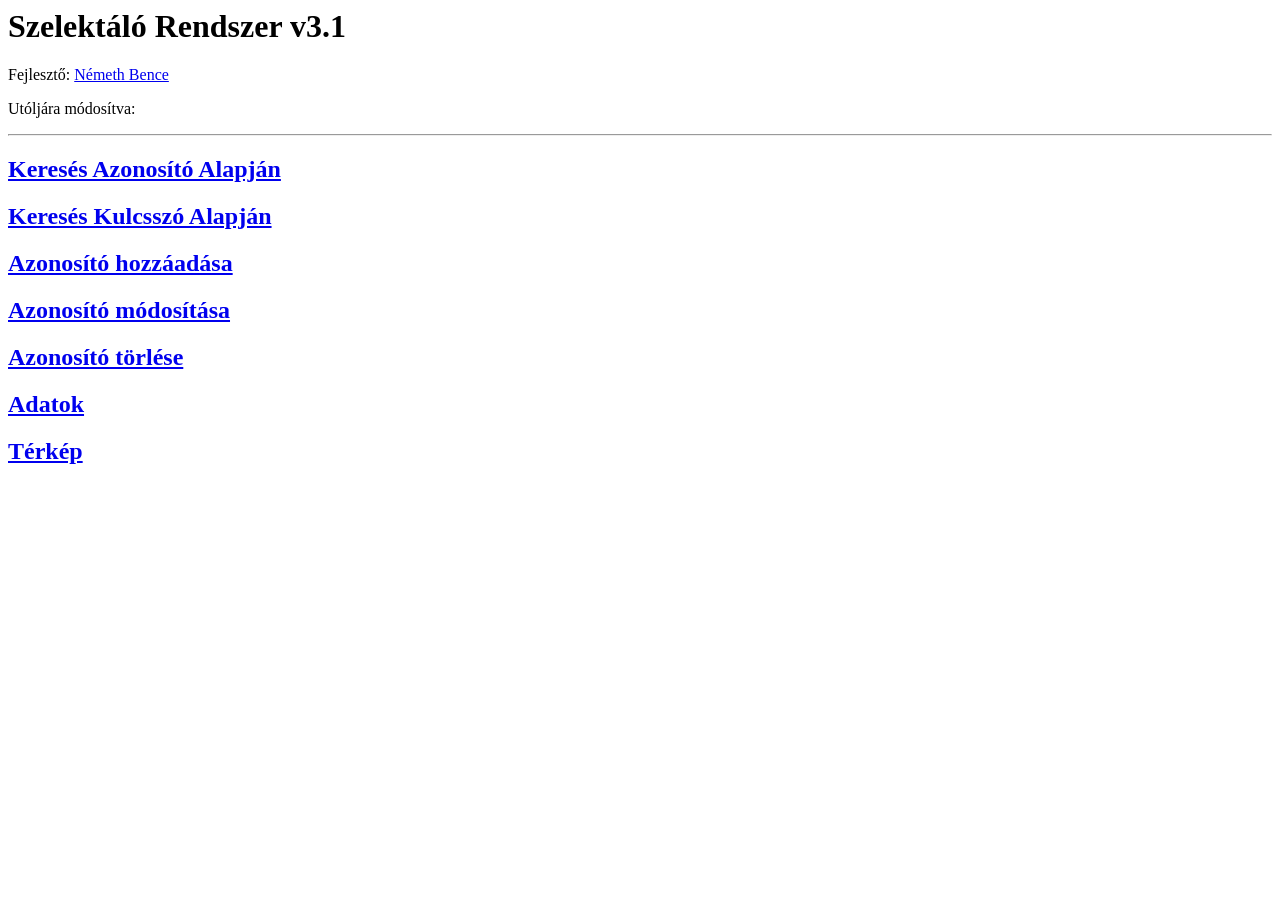
==== index.html @ 5743f9b8 "Update title and headings in index.html" ====
<html>
    <head>
        <title>Szelektáló Rendszer v3.1</title>
        <link rel="stylesheet" type="text/css" href="1.css">
        <link href='https://fonts.googleapis.com/css?family=Roboto' rel='stylesheet'>
        <link rel="shortcut icon" href="favicon.ico" />
        <meta http-equiv = "Content-Type" content = "text / html; charset = UTF-8" />
        <script src="id.js"></script>
    </head>
    <body>
        <h1>Szelektáló Rendszer v3.1</h1>
        <p>Fejlesztő: <a href="https://www.nemeth-bence.com" target="_blank">Németh Bence</a></p>
        <p>Utóljára módosítva: <span id="modified"></span></p>
        <hr />
        <h2><a href="id-check.php" class="button">Keresés Azonosító Alapján</a></h2>
        <h2><a href="id-search.html" class="button">Keresés Kulcsszó Alapján</a></h2>
        <h2><a href="id-add.php" class="button">Azonosító hozzáadása</a></h2>
        <h2><a href="id-modify.php" class="button">Azonosító módosítása</a></h2>
        <h2><a href="id-remove.php" class="button">Azonosító törlése</a></h2>
        <h2><a href="id-data.php" class="button">Adatok</a></h2>
        <h2><a href="terkep.html" class="disabled">Térkép</a></h2>
    </body>
</html>
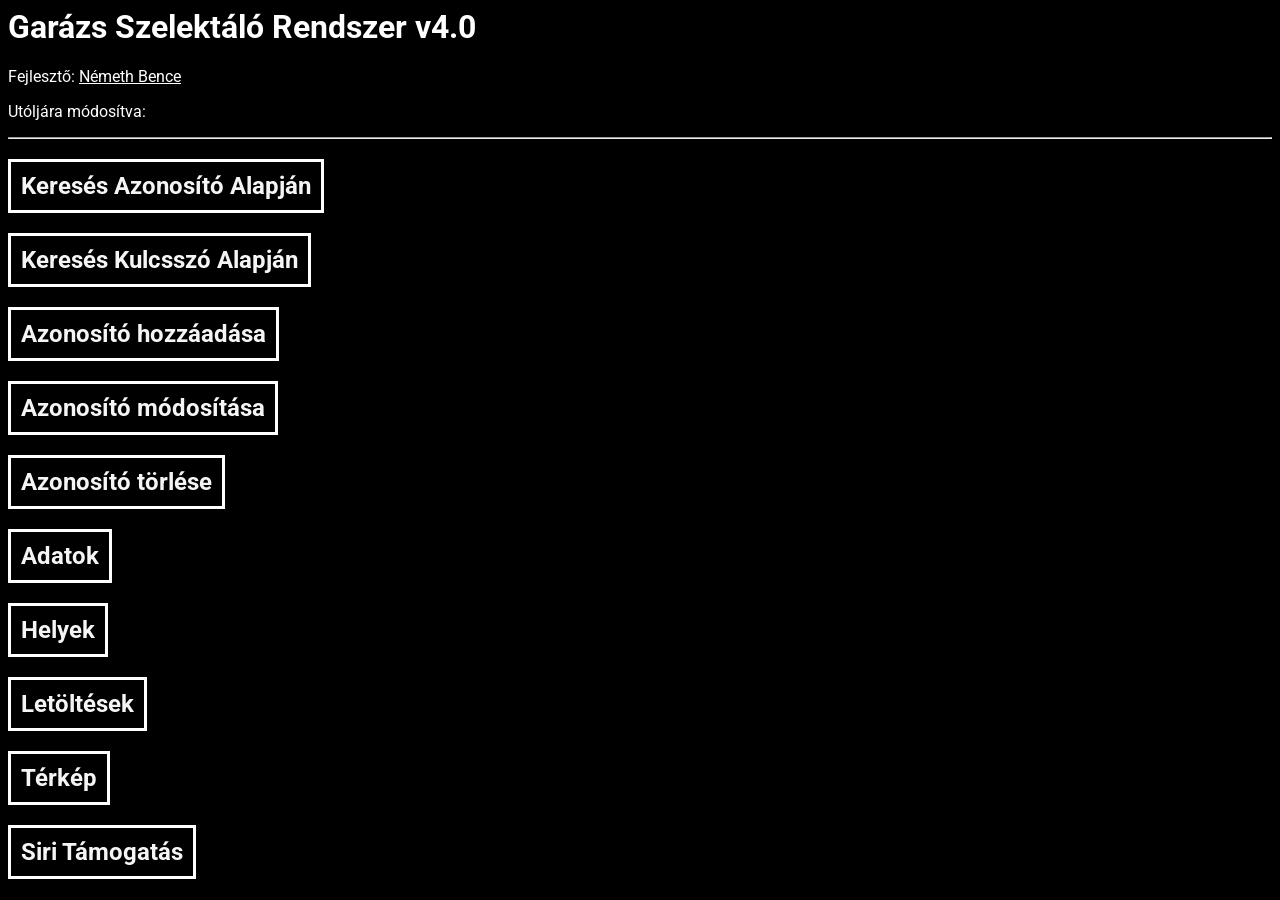
==== commit 0b580b1d: "Add files via upload changing to v4.0" ====
--- a/index.html
+++ b/index.html
@@ -1,23 +1,45 @@
 <html>
     <head>
-        <title>Szelektáló Rendszer v3.1</title>
-        <link rel="stylesheet" type="text/css" href="1.css">
+        <title>Garázs Szelektáló Rendszer v4.0</title>
+        <link rel="stylesheet" type="text/css" href="main.css">
         <link href='https://fonts.googleapis.com/css?family=Roboto' rel='stylesheet'>
         <link rel="shortcut icon" href="favicon.ico" />
         <meta http-equiv = "Content-Type" content = "text / html; charset = UTF-8" />
         <script src="id.js"></script>
     </head>
     <body>
-        <h1>Szelektáló Rendszer v3.1</h1>
+        <h1>Garázs Szelektáló Rendszer v4.0</h1>
         <p>Fejlesztő: <a href="https://www.nemeth-bence.com" target="_blank">Németh Bence</a></p>
         <p>Utóljára módosítva: <span id="modified"></span></p>
         <hr />
         <h2><a href="id-check.php" class="button">Keresés Azonosító Alapján</a></h2>
-        <h2><a href="id-search.html" class="button">Keresés Kulcsszó Alapján</a></h2>
+        <h2><a href="id-search.php" class="button">Keresés Kulcsszó Alapján</a></h2>
         <h2><a href="id-add.php" class="button">Azonosító hozzáadása</a></h2>
         <h2><a href="id-modify.php" class="button">Azonosító módosítása</a></h2>
         <h2><a href="id-remove.php" class="button">Azonosító törlése</a></h2>
         <h2><a href="id-data.php" class="button">Adatok</a></h2>
+        <h2><a href="id-location.php" class="button">Helyek</a></h2>
+        <h2><a href="download/" class="button">Letöltések</a></h2>
         <h2><a href="terkep.html" class="disabled">Térkép</a></h2>
+        <h2><a href="https://www.icloud.com/shortcuts/7dd24b00cc1b441dbde7f4c2a60a030c" target="_blank" class="button">Siri Támogatás</a></h2>
+        <script>
+document.addEventListener('keydown', function(event) {
+    // Ne aktiválódjon, ha a felhasználó éppen egy űrlap mezőben gépel
+    if (['INPUT', 'TEXTAREA', 'SELECT'].includes(event.target.tagName)) {
+        return;
+    }
+
+    // A lenyomott billentyű kisbetűssé alakítása, így a Caps Lock nem okoz gondot
+    switch(event.key.toLowerCase()) {
+        case 'c': window.location.href = 'id-check.php'; break;
+        case 's': window.location.href = 'id-search.php'; break;
+        case 'a': window.location.href = 'id-add.php'; break;
+        case 'm': window.location.href = 'id-modify.php'; break;
+        case 'r': window.location.href = 'id-remove.php'; break;
+        case 'd': window.location.href = 'id-data.php'; break;
+        case 'l': window.location.href = 'id-location.php'; break;
+    }
+});
+</script>
     </body>
-</html>
+</html>
--- a/main.css
+++ b/main.css
@@ -0,0 +1,90 @@
+body {
+    background-color: black;
+    font-family: Roboto;
+}
+p {
+    color: white;
+}
+h1 {
+    color: white;
+}
+h2 {
+    color: white;
+}
+h3 {
+    color: white;
+}
+h4 {
+    color: white;
+}
+h5 {
+    color: white;
+}
+h6 {
+    color: white;
+}
+a {
+    text-decoration: underline;
+    color: white;
+}
+li {
+    color: white;
+    font-size: 15px;
+    margin-bottom: 15px;
+}
+.button_txt {
+    opacity: 1;
+    color: white;
+    transition: all 0.3s ease-out;
+}
+.button_txt:hover {
+    opacity: 0.5;
+}
+.button:hover{
+    background-color: whitesmoke;
+    color: black;
+}
+/* desktop #button */
+@media screen and (min-width: 480px) {
+  .button {
+    margin: auto;
+    border: 3px solid white;
+    color: whitesmoke;
+    background-color: black;
+    padding: 10px;
+    text-align: center;
+    text-decoration: none;
+    display: inline-block;
+    transition: all 0.3s ease-out;
+    }
+}
+/* mobile #button */
+@media screen and (max-width: 480px) {
+  .button {
+    margin: auto;
+    border: 5px solid white;
+    color: whitesmoke;
+    background-color: black;
+    padding: 10px;
+    text-align: center;
+    text-decoration: none;
+    display: inline-block;
+    }
+}
+
+a.disabled {
+  pointer-events: none;
+  cursor: default;
+    margin: auto;
+    border: 3px solid white;
+    color: whitesmoke;
+    background-color: black;
+    padding: 10px;
+    text-align: center;
+    text-decoration: none;
+    display: inline-block;
+    transition: all 0.3s ease-out;
+}
+label {
+    color: white;
+}
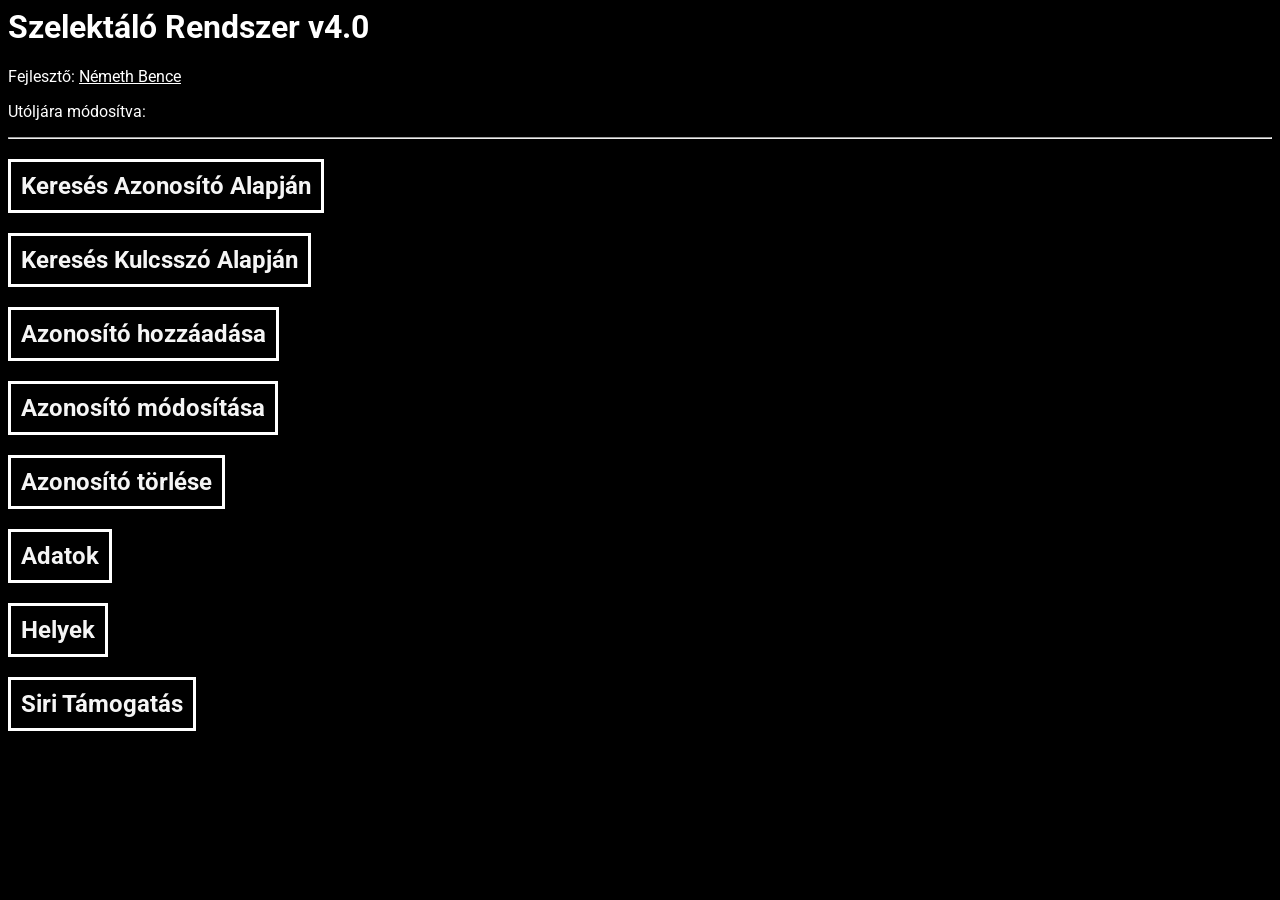
==== commit 9b178d86: "Modify title and remove unused links in index.html Updated the title from 'Garázs Szelektáló Rendsze" ====
--- a/index.html
+++ b/index.html
@@ -8,7 +8,7 @@
         <script src="id.js"></script>
     </head>
     <body>
-        <h1>Garázs Szelektáló Rendszer v4.0</h1>
+        <h1>Szelektáló Rendszer v4.0</h1>
         <p>Fejlesztő: <a href="https://www.nemeth-bence.com" target="_blank">Németh Bence</a></p>
         <p>Utóljára módosítva: <span id="modified"></span></p>
         <hr />
@@ -19,8 +19,6 @@
         <h2><a href="id-remove.php" class="button">Azonosító törlése</a></h2>
         <h2><a href="id-data.php" class="button">Adatok</a></h2>
         <h2><a href="id-location.php" class="button">Helyek</a></h2>
-        <h2><a href="download/" class="button">Letöltések</a></h2>
-        <h2><a href="terkep.html" class="disabled">Térkép</a></h2>
         <h2><a href="https://www.icloud.com/shortcuts/7dd24b00cc1b441dbde7f4c2a60a030c" target="_blank" class="button">Siri Támogatás</a></h2>
         <script>
 document.addEventListener('keydown', function(event) {
@@ -42,4 +40,4 @@
 });
 </script>
     </body>
-</html>+</html>
